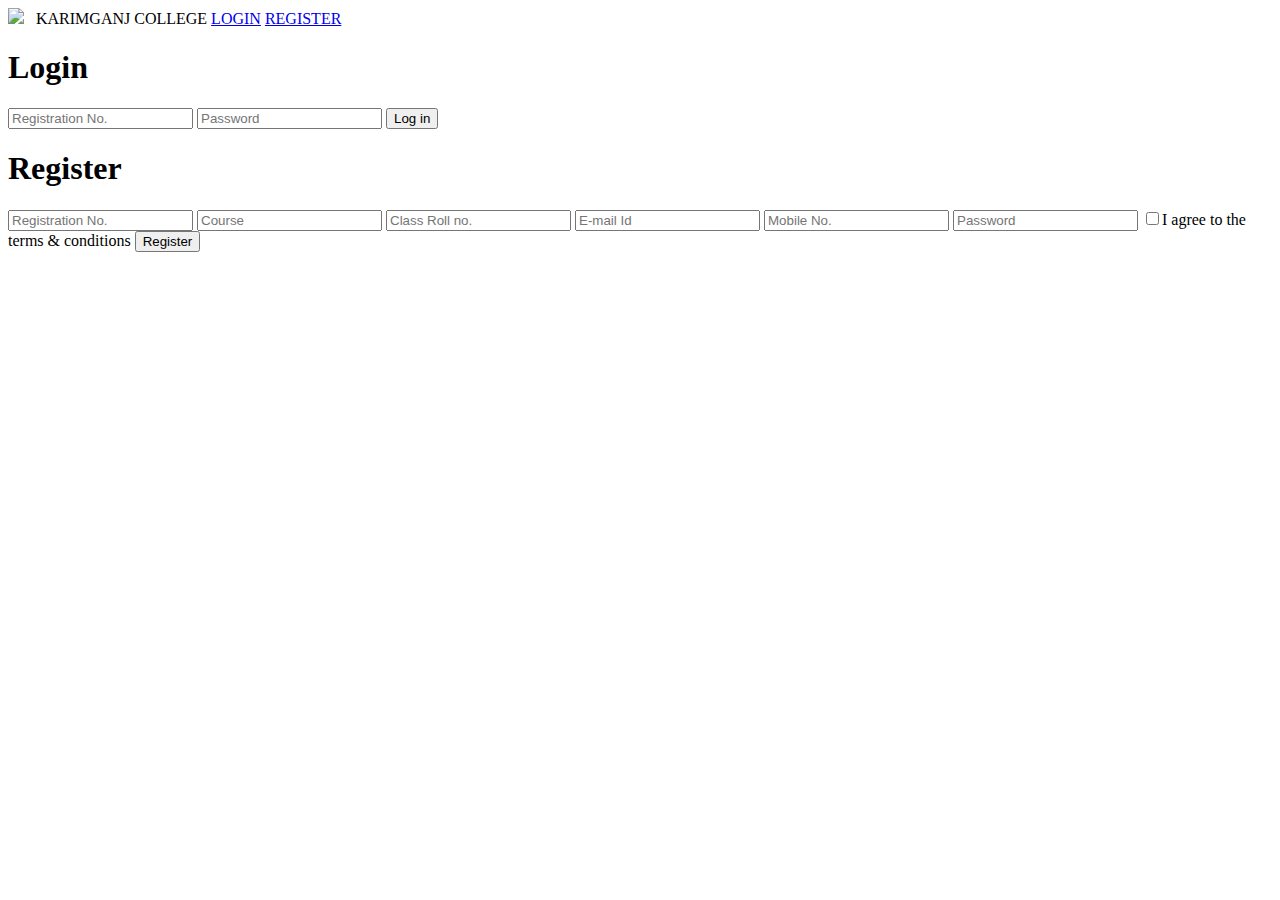
==== student/user_login.html @ fac0e3cf "commit" ====
<html>
<head>
<title>User login</title>
<meta charset="utf-8" />
<meta name="viewport" content="width=device-width, initial-scale=1, shrink-to-fit=no" />
<link rel="stylesheet" type="text/css" href="../style/user_login.css">
</head>
<body>
      <div class="main">
        <div class="navbar">
          <img src="../logo.png">&nbsp&nbsp
          <span> KARIMGANJ COLLEGE</span>
          <a href="javascript:login()">LOGIN</a>
          <a href="javascript:register()">REGISTER</a>
        </div>
          <div class="form-box">
            <form id="login" class="box" onclick="login()" method="post">
              <h1>Login</h1>
                  <input type="number" placeholder="Registration No." required>
                  <input type="password" placeholder="Password" required>
                  <button type="submit" class="submit-btn">Log in</button>
              </form>
              <form id="register" class="box" onclick="register()" method="post">
                <h1>Register</h1>
                  <input type="number" placeholder="Registration No." required>
                  <input type="text" placeholder="Course" required>
                  <input type="number" placeholder="Class Roll no." required>
                  <input type="email" placeholder="E-mail Id" required>
                  <input type="number" placeholder="Mobile No." required>
                  <input type="password" placeholder="Password" required>
                  <input type="checkbox" class="check-box"><span>I agree to the terms & conditions</span>
                  <button type="submit" class="submit-btn">Register</button>
              </form>
             
              
          </div>
     </div>
       
       <script>

           function register(){
              document.getElementById("login").style.display="none";
              document.getElementById("register").style.display="block";
           }
           function login(){
              document.getElementById("register").style.display="none";
              document.getElementById("login").style.display="block";
           }
       </script>

</body>
</html>
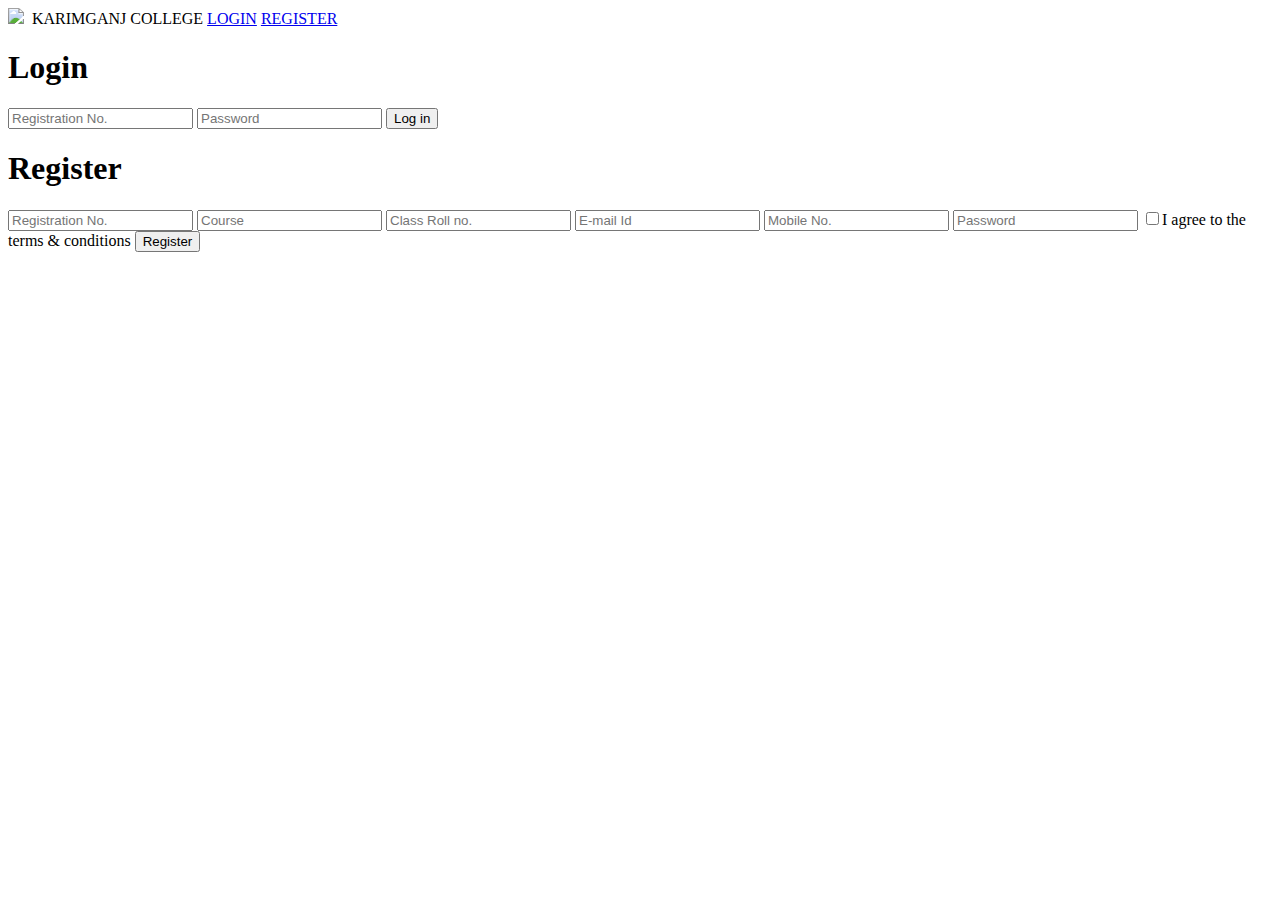
==== commit c32a1de5: "commit" ====
--- a/student/user_login.html
+++ b/student/user_login.html
@@ -1,3 +1,11 @@
+<?php
+session_start();
+   include("../dbconn.php")
+   include("functions.php");
+
+   $user_data = check_login($con);
+?>
+
 <html>
 <head>
 <title>User login</title>
@@ -8,12 +16,12 @@
 <body>
       <div class="main">
         <div class="navbar">
-          <img src="../logo.png">&nbsp&nbsp
+          <img src="../logo.png">&nbsp
           <span> KARIMGANJ COLLEGE</span>
           <a href="javascript:login()">LOGIN</a>
           <a href="javascript:register()">REGISTER</a>
         </div>
-          <div class="form-box">
+          <div class="form-box" action="user_login.php">
             <form id="login" class="box" onclick="login()" method="post">
               <h1>Login</h1>
                   <input type="number" placeholder="Registration No." required>
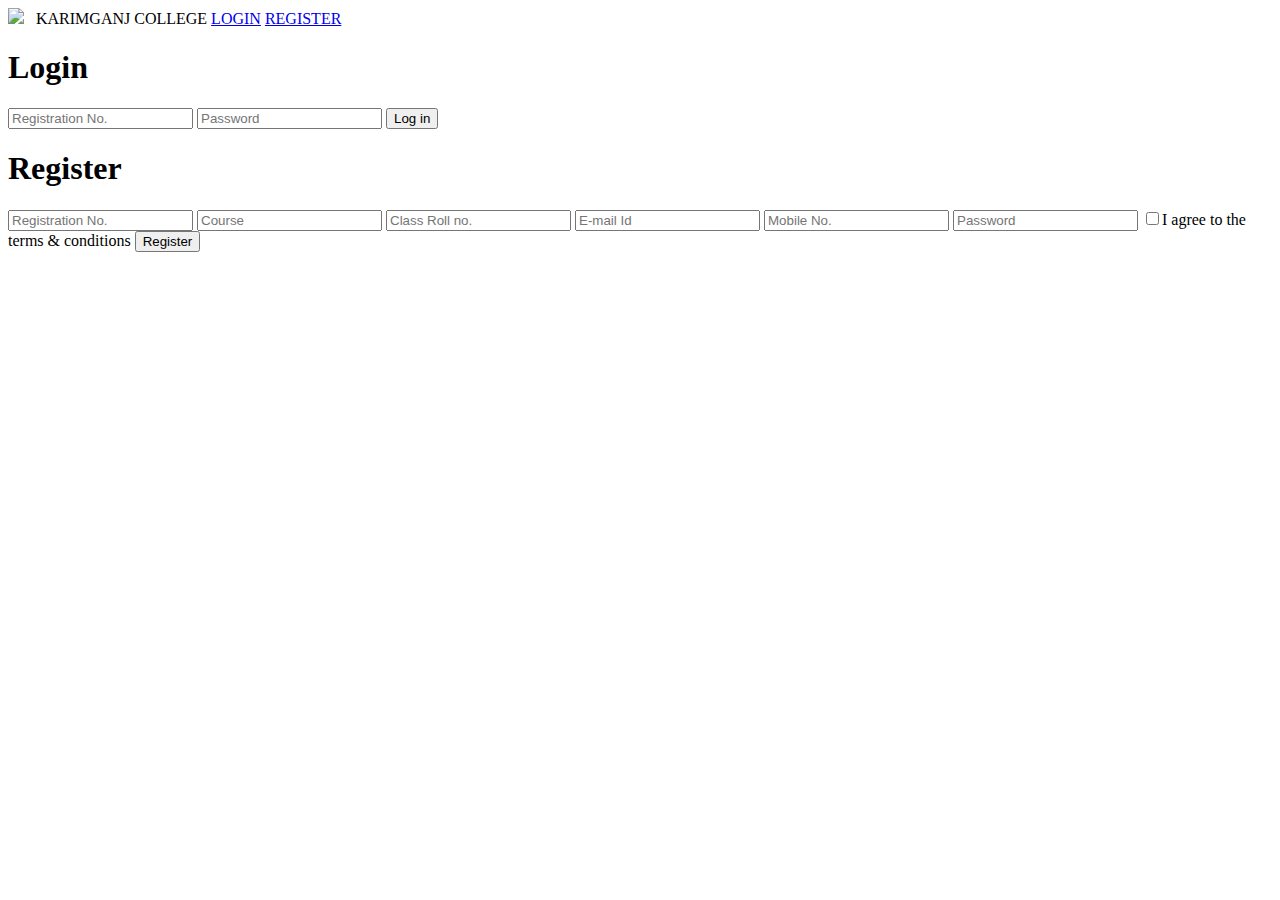
==== commit ae2de6fd: "Merge branch 'main' of https://github.com/sukanta94/oep" ====
--- a/student/user_login.html
+++ b/student/user_login.html
@@ -16,7 +16,7 @@
 <body>
       <div class="main">
         <div class="navbar">
-          <img src="../logo.png">&nbsp
+          <img src="../logo.png">&nbsp&nbsp
           <span> KARIMGANJ COLLEGE</span>
           <a href="javascript:login()">LOGIN</a>
           <a href="javascript:register()">REGISTER</a>
